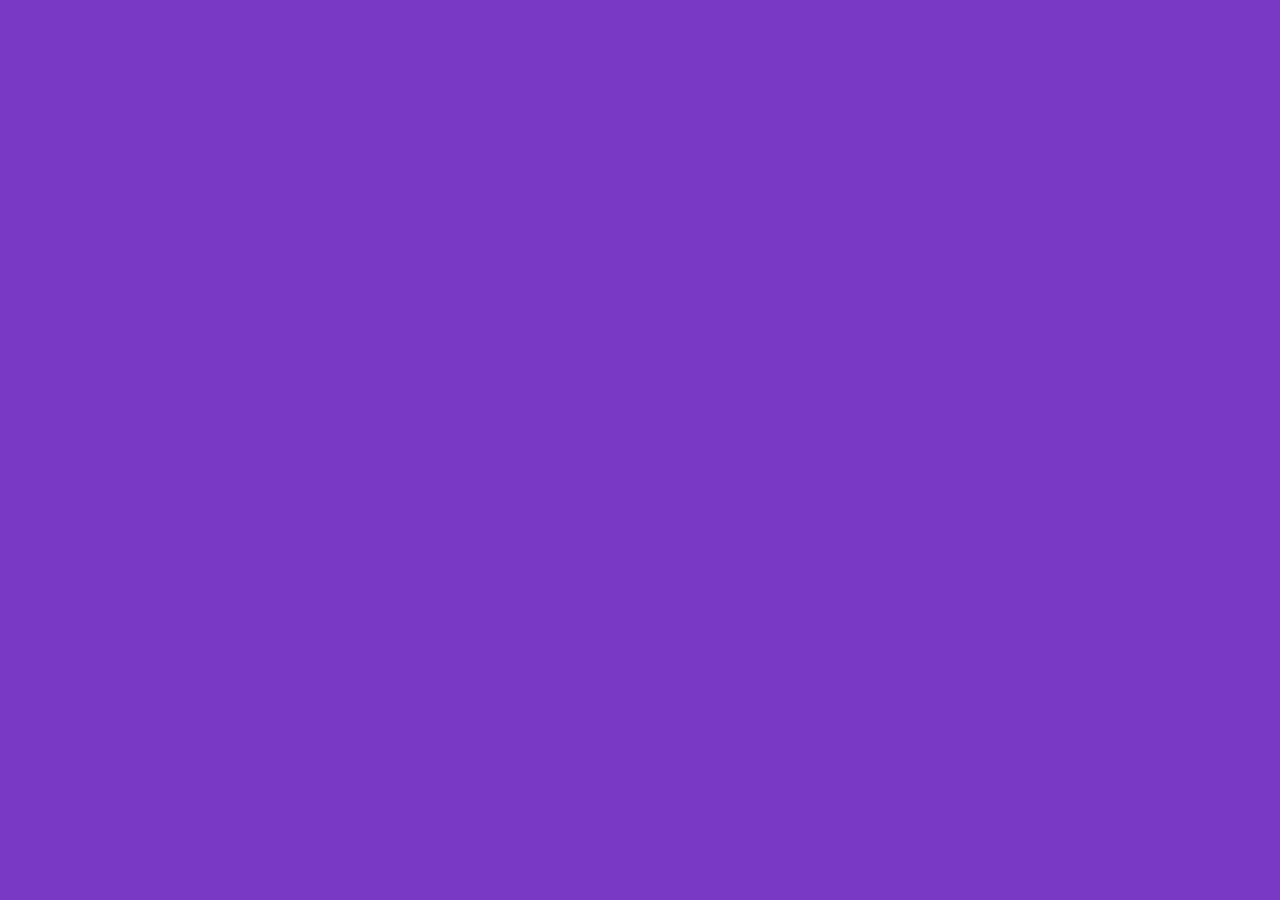
==== index.html @ 57e947b5 "repo" ====
<!DOCTYPE html>
<html lang="en">
  <head>
    <meta charset="utf-8" />
    <meta name="viewport" content="width=device-width, initial-scale=1" />
   
  </head>
 <title>pruebaaaaa</title>
    <link rel="stylesheet" href="style.css" />
 
</html>
---- style.css ----
body {
    background-color: #7a39c5;
}
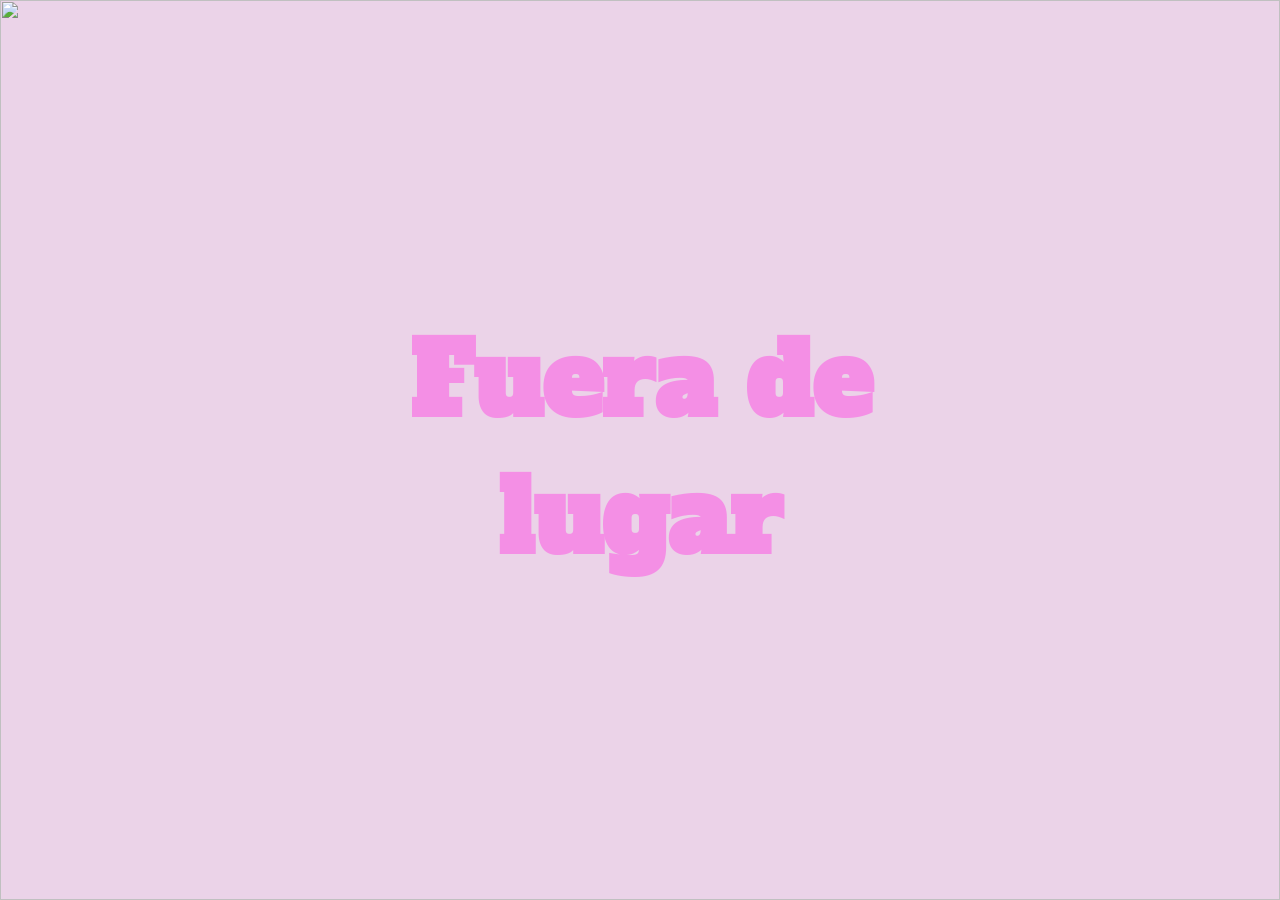
==== commit 70c76d55: "subsub" ====
--- a/index.html
+++ b/index.html
@@ -1,11 +1,20 @@
 <!DOCTYPE html>
-<html lang="en">
+<html lang="es">
   <head>
-    <meta charset="utf-8" />
-    <meta name="viewport" content="width=device-width, initial-scale=1" />
-   
+    <meta charset="UTF-8" />
+    <meta name="viewport" content="width=device-width, initial-scale=1.0" />
+    <title>Fuera de lugar</title>
+    <link rel="stylesheet" href="css/style.css" />
   </head>
- <title>pruebaaaaa</title>
-    <link rel="stylesheet" href="style.css" />
- 
+  <body>
+  
+    <div id="contenedor-img-cancha">
+    <img src="assets/cancha.png" />
+    
+    <header>
+      <h1><a href="i2.html">Fuera de lugar</a></h1>
+    </header>
+     
+  
+  </body>
 </html>
--- a/css/style.css
+++ b/css/style.css
@@ -0,0 +1,53 @@
+@import url('https://fonts.googleapis.com/css2?family=Alfa+Slab+One&display=swap');
+
+#contenedor-img-cancha {
+ 
+   position: fixed;
+   outline-style: solid;
+   top: 0;
+   left: 0;
+    width: 100%;
+    height: 100%;
+  
+} 
+
+#contenedor-img-cancha img {
+  width: 100%;
+  height: 100%;
+ object-fit: cover;
+object-position: center;
+}
+
+
+
+body {
+  background-color: #ebd3e8;
+  margin: 0;
+  padding: 0;
+  
+}
+
+
+
+h1 {
+  font-family: "Alfa Slab One", serif;
+  font-weight: 600;
+  margin: 0;
+  position: absolute;
+  font-size: 100px;
+  top: 50%;
+  left: 50%;
+  transform: translateX(-50%) translateY(-50%);
+  text-align: center;
+}
+
+a {
+  color: rgb(244, 143, 229);
+  text-decoration: none;
+  
+}
+
+a:hover {
+  color: rgb(255, 0, 217);
+  text-decoration: none;
+}
